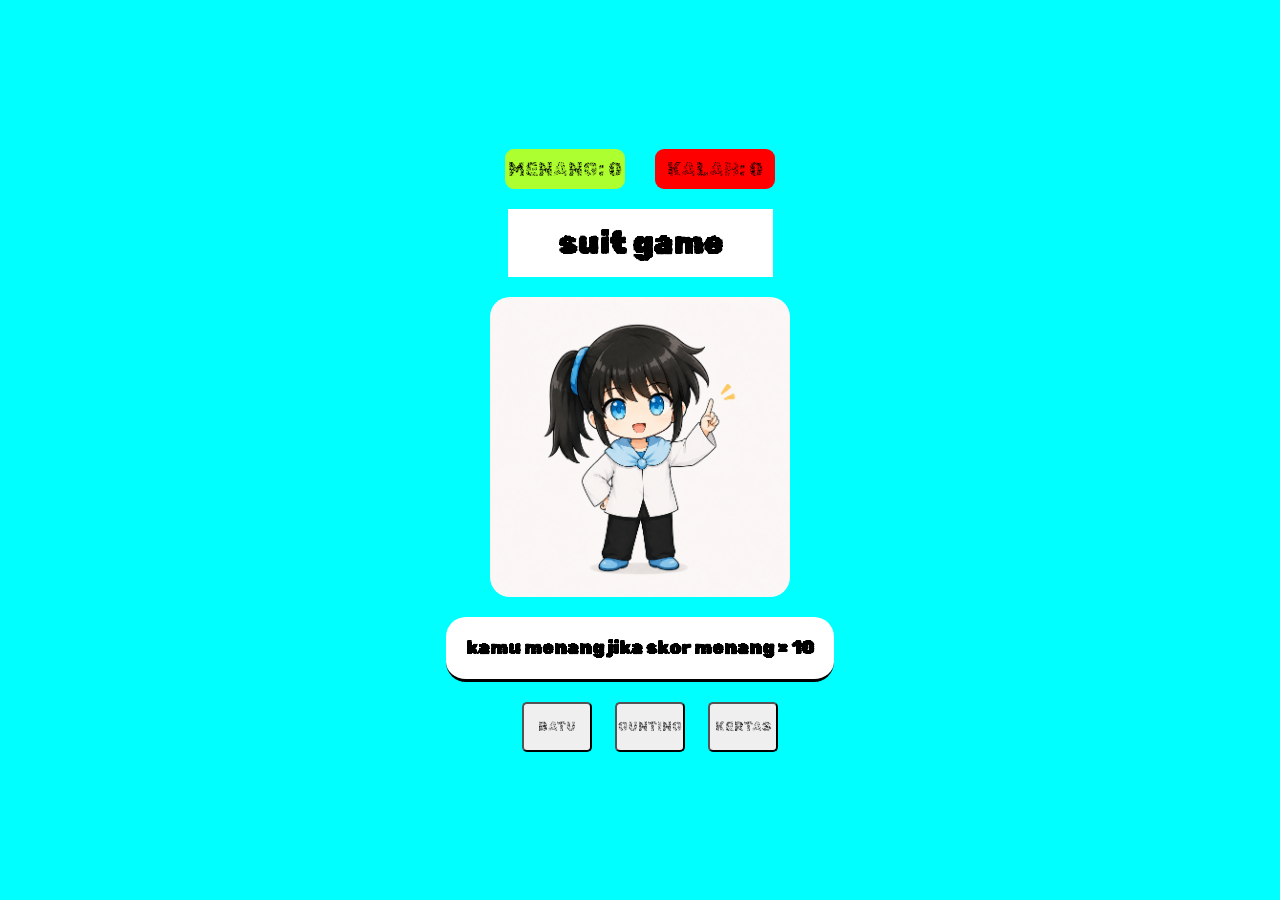
==== suit.html @ fb48afec "MERAPIHKAN ELEMENT & MENAMBAHKAN MENU UTAMA" ====
<!DOCTYPE html>
<html lang="en">

<head>
    <meta charset="UTF-8">
    <meta name="viewport" content="width=device-width, initial-scale=1.0">
    <link rel="stylesheet" href="CSS/suit.css">
    <link rel="preconnect" href="https://fonts.googleapis.com">
    <link rel="preconnect" href="https://fonts.gstatic.com" crossorigin>
    <link href="https://fonts.googleapis.com/css2?family=Bebas+Neue&family=Bungee&family=Rubik+Pixels&display=swap"
        rel="stylesheet">
    <title>game suit</title>
</head>

<body>
    <div class="container">
        <div class="card">
            <div class="score">
                <p id="menang"> menang: 0 </p>
                <p id="kalah"> kalah: 0 </p>
            </div>
            <h1 id="hasil">suit game</h1>
            <div class="images">
                <img id="foto" src="LUNA/luna-say.png" alt="ga support png">
            </div>
            <div class="box">
                <h3 id="pilihan">kamu menang jika skor menang = 10</h3>
            </div>
            <div class="opsi">
                <button id="batu">BATU</button>
                <button id="gunting">GUNTING</button>
                <button id="kertas">KERTAS</button>
                <button id="main">MAIN LAGI</button>
            </div>
        </div>
    </div>
    <script src="JS/index.js"></script>
</body>

</html>
---- CSS/suit.css ----
*,
html,
body {
    padding: 0;
    margin: 0;
    box-sizing: border-box;
    font-family: "Rubik pixels", sans-serif;
}

.container {
    display: flex;
    justify-content: center;
    align-items: center;
    height: 100vh;
    max-height: 100%;
    background-color: aqua;
}

.card {
    display: flex;
    justify-content: center;
    align-items: center;
    height: 100vh;
    width: 100%;
    background-color: aqua;
    flex-direction: column;
}

.card h1 {
    background-color: white;
    margin-bottom: 20px;
    padding: 15px 50px;
}

.images {
    height: 300px;
    width: 300px;
    overflow: hidden;
    border-radius: 20px;
}

.images img {
    object-fit: cover;
    width: 100%;
    height: 100%;
}

.box h3 {
    margin: 20px;
    padding: 20px;
    background-color: white;
    border-radius: 20px;
    border-bottom: 3px solid black;
}

button {
    height: 50px;
    width: 70px;
    border-radius: 5px;
    margin-left: 20px;
    transition: ease-in-out .2s;
}

button:hover {
    background-color: tomato;
    color: white;
}

.score {
    display: flex;
    gap: 30px;
    margin-bottom: 20px;
    font-size: 20px;
}

#menang {
    display: flex;
    justify-content: center;
    align-items: center;
    background-color: greenyellow;
    height: 40px;
    width: 120px;
    text-align: center;
    border-radius: 9px;
    text-transform: uppercase;
}

#kalah {
    display: flex;
    justify-content: center;
    align-items: center;
    background-color: red;
    height: 40px;
    width: 120px;
    text-align: center;
    border-radius: 9px;
    text-transform: uppercase;
}

#main {
    display: none;
}
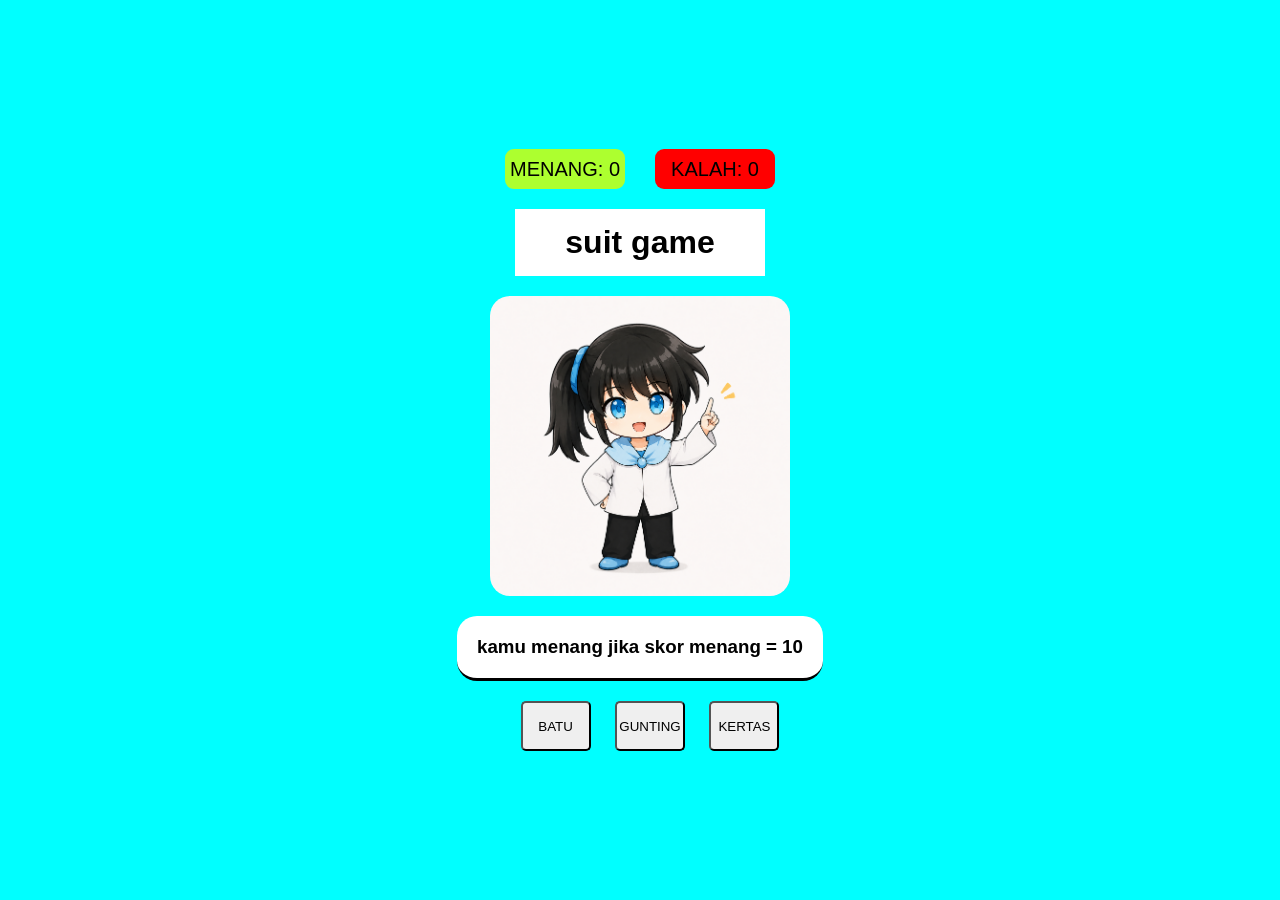
==== commit 8fd279a6: "merapihkan: nama file js" ====
--- a/suit.html
+++ b/suit.html
@@ -34,7 +34,7 @@
             </div>
         </div>
     </div>
-    <script src="JS/index.js"></script>
+    <script src="JS/suit.js"></script>
 </body>
 
 </html>
--- a/CSS/suit.css
+++ b/CSS/suit.css
@@ -4,7 +4,7 @@
     padding: 0;
     margin: 0;
     box-sizing: border-box;
-    font-family: "Rubik pixels", sans-serif;
+    font-family: "Bebas neue", sans-serif;
 }
 
 .container {
